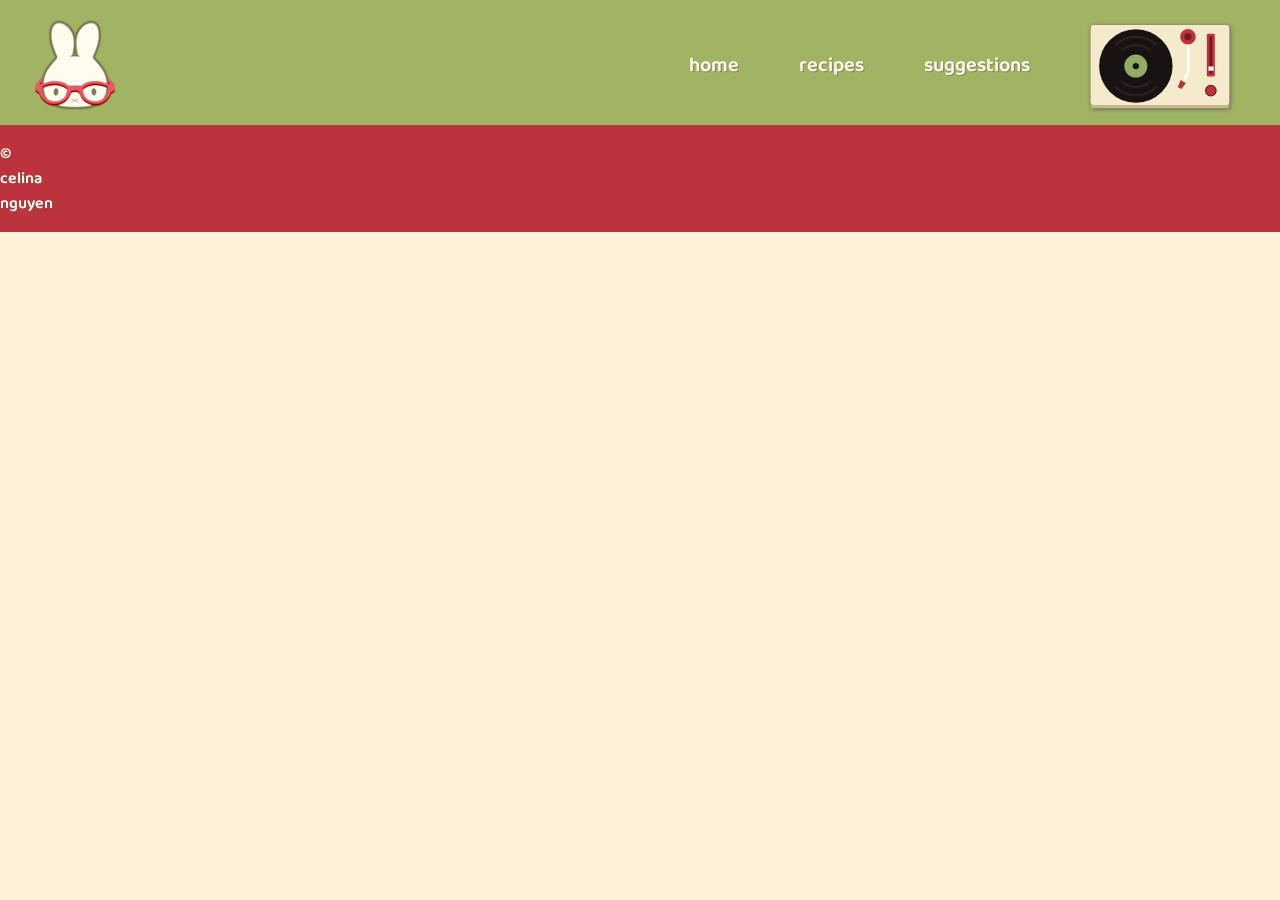
==== pages/recipes.html @ 21fe906d "Duplicate template to recipes (TBD)" ====
<!DOCTYPE html>
<html lang="en">
<head>
    <meta charset="UTF-8">
        <meta name="viewport" content="width=device-width, initial-scale=1.0">
        <title>Matcha Made . ݁₊ ⊹ . ݁˖ . ݁</title>
        <link rel="stylesheet" href="../style.css">
        <link rel="stylesheet" href="../record-player.css">
        <link href="https://fonts.googleapis.com/css2?family=Baloo+2:wght@400..800&display=swap" rel="stylesheet">
        <link href="https://fonts.googleapis.com/css2?family=Playfair+Display:ital,wght@0,400..900;1,400..900&display=swap" rel="stylesheet">
        <meta name="viewport" content="width=device-width, initial-scale=1.0">
</head>

<body>
    <!-- header -->
    <div class="header">
        <div class="left-items">
            <img class="logo" src="/assets/logo_red.png" alt="Logo of Matcha Made">
            <!-- record player -->
             

        </div>
                <div class="playerdiv">
                    <div class="player">
                        <div class="record">
                        <div class="label"></div>
                        </div>
                        <div class="tone-arm">
                        <div class="control"></div>
                        </div>
                        <button class="button"></button>
                        <div class="slider-container">
                            <!-- volume slider -->
                        <input type="range" class="slider" min="0" max="1" step="0.1" value="0.1"/>
                        </div>
                    </div>
                </div>


            <audio loop class="my-song" src="/assets/ripples by bea (instrumental).mp3" preload="auto"></audio>
        
         <div class="right-links">
            <div class="home">
                <a href="../index.html">home</a>
            </div>
            <div class="recipes">
                <a href="../pages/recipes.html">recipes</a>
            </div>
            <div class="suggestions">
                <a href="../pages/suggestions.html">suggestions</a>
            </div>
         </div>
        </div>
    </div>
    <div class="lace-trim-container"></div>

    <!-- footer -->
    <div class="footer">
        <div class="copyright">
            <p>© celina nguyen</p>
        </div>
        <div class="madewithlove">
            <p>made with love</p>
        </div>
        
</div>

</body>  
</html>
    
</body>
</html>
---- style.css ----
.red{
    color: #bb333d;
}
.green{
    color: #a0b464;
}
.greenText{
    color: #7b9e43;
}
.beige{
    color: #FCF2D7;
}
.brown{
    color: #635A4E;
}
.offWhite{
    color: #FFFBEF;
}

body {
    height: 100vh;
    width: 100vw;
    margin: 0;
    display: flex;
    flex-direction: column;
    font-family: 'Baloo 2', sans-serif;
    background-color: #FCF2D7;
    color: #635A4E;

    /* hides horizontal scroll bar */
    overflow-x: hidden;
    
}

/* titles for about/benefits/showcase */
h2 {
    color: #bb333d;
    font-family: 'Cormorant Garamond';
    font-size: 54px;
    writing-mode: vertical-rl;
    text-orientation: upright;
    filter: drop-shadow(2px 2px 1px #635a4e81);

}

/* green header with logo and links */
.header{
    display: flex;
    justify-content: space-between;
    align-items: center;
    background-color: #a0b464;
    padding-bottom: 10px;
    max-height: 130px;

}

.playerdiv {
    position: absolute;
    right: 120px;
}

.logo {
    height: auto;
    width: 90px;
}

.left-items{
    padding: 0;
    display: flex;
    margin: 30px;
    justify-content: space-between;
}

.right-links{
    padding-right: 200px;
    margin: 50px;
    display: flex;
    gap: 60px;
    font-size: 20px;
    justify-content: center;
    filter: drop-shadow(1px 1px 0.5px #635a4e81);

    
}

.lace-trim-container {
    display: flex;
    align-items: center;
    justify-content: center;
    margin-top: -15px;
    z-index: 2;

}

.dots {
    display: flex;
    align-items: center;
    justify-content: center;
    transform: translate(0, -51%);
    
    filter: drop-shadow(1px 1px 2px #635a4e3b);
    z-index: -20;
    
}

.dots img {
    width: 117%;
    height: auto;
}

.midsection-lace {
    display: flex;
    align-items: center;
    justify-content: center;
    z-index: 1;

    height: auto;
    max-width: 100%;
    margin-top: -120px;
    margin-bottom: 90px;
}


.lace-trim-footer-container {
    display: flex;
    align-items: center;
    justify-content: center;
    margin-bottom: -10px;
    z-index: 1;

}


.midsection-lace img {
    max-width: 100%;
    height: auto;

}

.lace-trim-container img,
.lace-trim-footer-container img {
    max-width: 100%;
    height: auto;
    display: block;
    overflow: hidden;
}


/* big quote area (midsection?) */
.main {
    font-size: 54px;
    margin: 100px;
    flex-wrap: wrap;
    display: flex;
    justify-content: center;
    font-weight: bold;
    max-height: 300px;
}

.quote-in-lace {
    display: flex;
    justify-content: center;
    align-items: center;
    font-size: 36px;
    font-weight: 700;
    
}

.lace-label {
    width: 25%;
    height: auto;
}

.lace-label {
    display: flex;
    align-items: center;
    justify-content: center;
    
    
    filter: drop-shadow(2px 2px 2px #635a4e31);
    z-index: -20;
    

}

.main2 {
    justify-content: center;
    align-items: center;
    display: flex;

    transform: translate(-25%, 25%);
    filter: drop-shadow(1px 1px 1px #635a4e81);
}

.quote {
    display: inline-block;
    text-align: center;
    filter: drop-shadow(1px 1px 1px #635a4e81);
}

.quote {
    display: inline-block;
    width: fit-content;
    padding-right: 5px;
    white-space: nowrap;
    overflow: hidden;
    border-right: 5px solid #635A4E;
    animation: 
        typing 3.8s,
        cursor 0.8s step-end infinite alternate;
}

@keyframes cursor {
    50% { border-color: transparent; } 
}
@keyframes typing {
    from { width: 0%; }
    to { width: 76%; }
}

a {
    font-weight: 600;
    text-decoration: none;
    color: #FFFBEF;
    
}

.right-links div {
    position: relative;
    overflow: hidden;
}
.home a::before,
.recipes a::before,
.suggestions a::before {
    content: "";
    position: absolute;
    width: 100%;
    height: 2.5px;
    border-radius: 10px;
    background-color: #FFFBEF;
    bottom: 0;
    left: 0;
    transform-origin: right;
    transform: scaleX(0);
    transition: transform 300ms ease-in-out;
    filter: drop-shadow(1px 1px 0.5px #635a4e81);

}

.home a:hover::before,
.recipes a:hover::before,
.suggestions a:hover::before {
    transform-origin: left;
    transform: scaleX(1);
}

.home a:hover, 
.recipes a:hover, 
.suggestions a:hover {
    color: #FFFBEF;
}




/* list customization */

ul {
    list-style-position: outside;
    word-spacing: 5px;
    font-size: 18px;
    list-style: none;
    
}

/* before item list */
ul li::before {
    content: "✤ ";
    color: #bb333d;
    width: 1em;

}

/* hover text transition */
.hover-container {
    position: relative;
    width: 200px;
    overflow: hidden;
}

.hover-description {
    max-height: 0;
    overflow: hidden;
    transition: max-height 1.4s ease;
    text-align: justify; 

    
}

.hover-text {
    font-weight: 500;
    cursor: pointer;
    font-size: 18px;
}

.hover-container:hover .hover-description {
    max-height: 500px;
}

/* about and benefits   */
.about-benefits {

    display: flex;
    justify-content: space-around;
    padding-right: 150px;
    padding-left: 150px;
    gap: 0;
    filter: drop-shadow(1px 1px 0.5px #635a4e81);

}

.about-div {
    margin: auto;
    display: flex;
    max-width: 500px;
    margin-left: 200px;
}
.benefits-div {
    margin-right: 400px;
    display: flex;
    max-width: 1000px;
}

.listBenefits {
    display: flex;
    margin: auto;
    justify-content: center;

}

.about {
    margin: auto;
    text-align: justify; 
    font-size: 18px;
    
}

/* container for matcha */

.showcase {
    display: flex;
    justify-content: space-around;
    margin-bottom: 100px;
    
}

.showcase-div {
    margin-inline-end: auto;
    display: flex;
    gap: 40px;
    align-items: center;

    max-width: 1800px;
    flex-wrap: wrap;
    
}

.matcha-description {
    display: flex;
    justify-content: center;
    align-items: left;
    flex-direction: column;
    filter: drop-shadow(1px 1px 0.5px #635a4e81);

    
    
}
.container {
    display: flex;
    margin: auto;
    align-items: center;
}

.row-2 {
    padding-left: 206px;
    display: flex;
    margin: auto;
    align-items: center;
    gap: 60px;
    max-width: 1800px;

}

.product-name{
    text-align: center;
    width: 100%;
    font-weight: bold;
    font-size: 20px;
    display: flex;
    justify-content: center;
    flex-wrap: wrap;
    filter: drop-shadow(1px 1px 1px #635a4e81);
    
}

.matcha {
    /* (offset-x offset-y blur-radius) */
    filter: drop-shadow(2px 2px 3px #635A4E);
}
.attributes {
    padding-top: 10px;
    padding-left: 30px;
    padding-right: 30px;
    border: 2px solid #635A4E;
    border-radius: 15px;
    display: flex;
    justify-content: center;
    flex-direction: column;
    max-width: 200px;
    max-width: 100%;
}

.stats-and-stars {
    display: flex;
}
.stats,
.stars {
    display: flex;
    flex-direction: column;
    padding: 20px;
}

.stats p,
.stars p {
    /* adjusts top and bottom margin negatively */
    margin: -1px 0; 
    font-weight: bold;
}



.description-title {
    display: flex;
    font-size: 20px;
    filter: drop-shadow(1px 1px 0.5px #635a4e81);
}

.description {
    display: flex;
    justify-content: center;
    flex-wrap: wrap;
    max-width: 400px;
    text-align: justify;
    
}
.buy {
    position: relative;
    display: inline-block; 
}

.buy a {
    color: #635A4E;
    border: 2px solid #635A4E;
    max-width: 100px;
    border-radius: 5px;
    text-align: center;
    padding: 0 10px;
    
    position: relative;
    z-index: 1;
    transition: 300ms;

    transition: 300ms;
}

.buy a::before {
    content: '';
    position: absolute;
    width: 100%;
    height: 100%; 
    background: #635A4E; 
    top: 0;
    left: 0;
    z-index: -1; 
    transition: transform 500ms ease; 
    transform-origin: right; 
    transform: scaleX(0); 
}

.buy a:hover::before {
    transform-origin: left;
    transition: transform 500ms ease;
    transform: scaleX(1);
}

.buy a:hover {
    color: #FCF2D7;
}

/* footer */
.footer{
    display: flex;
    font-weight: 600;
    gap: 1500px;
    justify-content: space-around;
    align-items: center;
    background-color: #bb333d;
    width: 100%;
    color: #FFFBEF;
}

.copyright,
.madewithlove {
    filter: drop-shadow(1px 1px 0.5px #635a4e81);
}
---- record-player.css ----
.playerdiv {
    transform: scale(0.42);
    transform-origin: top left;
    filter: drop-shadow(2px 2px 5px #635A4E);

}


.player {
  background-color: #f5eacc;
  width: 330px;
  height: 190px;
  position: absolute;
  transform: translate(-50%, -50%);
  left: 50%;
  top: 50%;
  border-radius: 8px;
  box-shadow: 0 8px 0 0 #c4b68e;
}
.record {
  height: 175px;
  width: 175px;
  background-color: #181312;
  border-radius: 50%;
  position: absolute;
  top: 10px;
  left: 20px;
  display: flex;
  align-items: center;
  justify-content: center;
}
.record:before,
.record:after {
  position: absolute;
  content: "";
  border: 5px solid transparent;
  border-top-color: #2c2424;
  border-bottom-color: #2c2424;
  border-radius: 50%;
}
.record:before {
  height: 135px;
  width: 135px;
}
.record:after {
  height: 95px;
  width: 95px;
}
.label {
  background-color: #181312;
  height: 15px;
  width: 15px;
  border: 20px solid #90ac65;
  border-radius: 50%;
}
.tone-arm {
  height: 90px;
  width: 6px;
  background-color: #ffffff;
  position: absolute;
  top: 25px;
  right: 95px;
  transition: 1s;
  transform-origin: top;
}
.control {
  background-color: #741b21;
  height: 17px;
  width: 17px;
  border: 10px solid #bb333d;
  border-radius: 50%;
  position: absolute;
  top: -16px;
  left: -16px;
}
.tone-arm:before {
  content: "";
  height: 40px;
  width: 6px;
  background-color: #ffffff;
  position: absolute;
  transform: rotate(30deg);
  bottom: -36px;
  right: 10px;
}
.tone-arm:after {
  content: "";
  position: absolute;
  height: 0;
  width: 10px;
  border-top: 18px solid #bb333d;
  border-left: 2px solid transparent;
  border-right: 2px solid transparent;
  top: 108px;
  right: 12.5px;
  transform: rotate(30deg);
}
.button {
  height: 28px;
  width: 28px;
  background-color: #bb333d;
  border-radius: 50%;
  position: absolute;
  bottom: 20px;
  right: 30px;
  border: none;
  border: 3.5px solid #741b21;
  outline: none;
  cursor: pointer;
}
.slider {
  -webkit-appearance: none;
  appearance: none;
  transform: rotate(-90deg);
  width: 90px;
  height: 7px;
  position: absolute;
  left: 233px;
  top: 60px;
  background-color: #741b21;
  outline: none;
  border-radius: 3px;
  border: 6px solid #bb333d;
}
.slider::-webkit-slider-thumb {
  -webkit-appearance: none;
  appearance: none;
  width: 10px;
  height: 12px;
  background-color: #ffffff;
  cursor: pointer;
}
.play {
  transform: rotate(30deg);
  transform-origin: top;
  transition: 1s;
}
.on {
  animation: spin 3s 1s linear infinite;
}
@keyframes spin {
  100% {
    transform: rotate(360deg);
  }
}
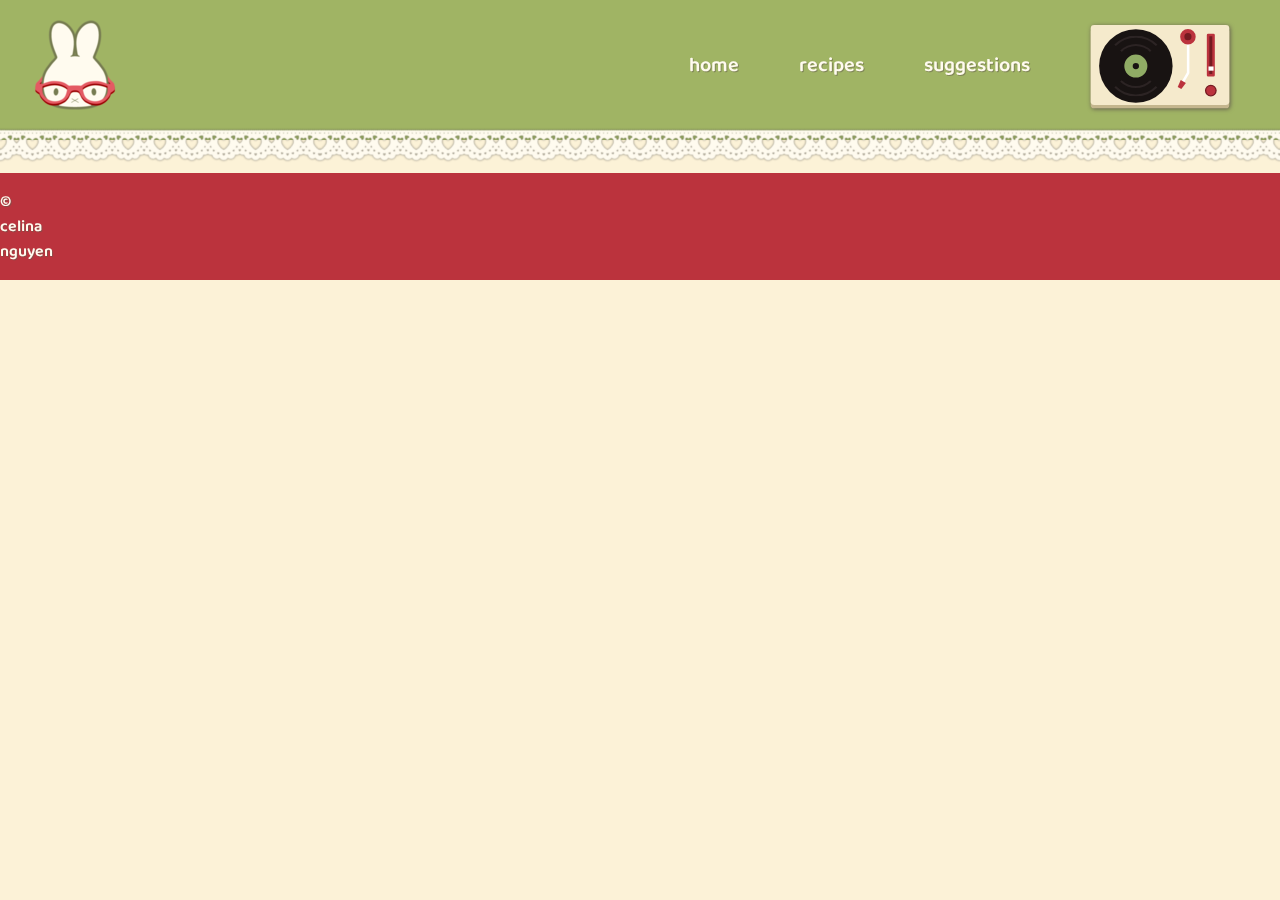
==== commit ea2c6413: "Fix: directory for js link" ====
--- a/pages/recipes.html
+++ b/pages/recipes.html
@@ -53,7 +53,7 @@
         </div>
     </div>
     <div class="lace-trim-container"></div>
-
+    <script src="../script.js"></script>
     <!-- footer -->
     <div class="footer">
         <div class="copyright">
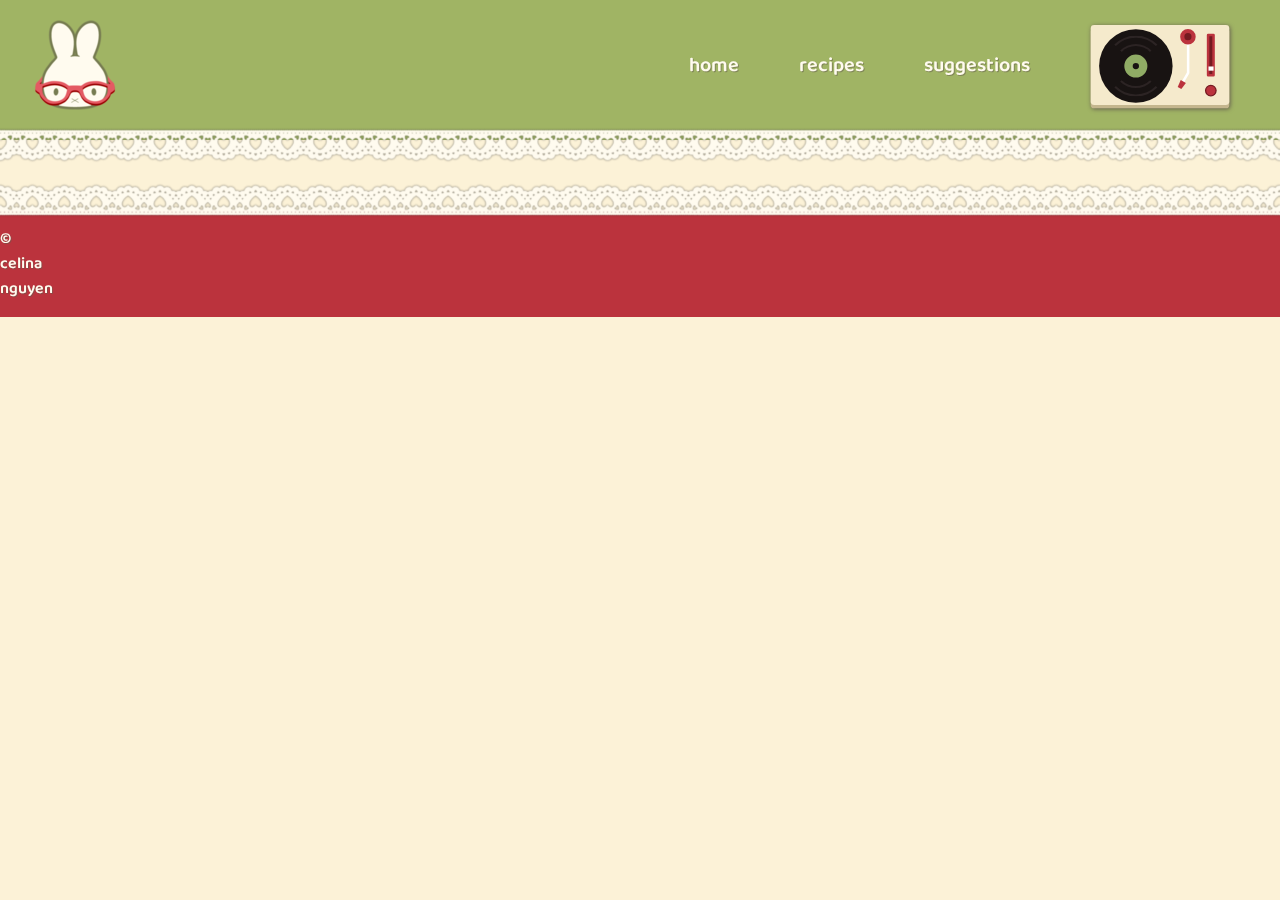
==== commit bada8c3a: "Add submission box" ====
--- a/pages/recipes.html
+++ b/pages/recipes.html
@@ -50,9 +50,9 @@
                 <a href="../pages/suggestions.html">suggestions</a>
             </div>
          </div>
-        </div>
     </div>
     <div class="lace-trim-container"></div>
+    <div class="lace-trim-footer-container"></div>
     <script src="../script.js"></script>
     <!-- footer -->
     <div class="footer">
--- a/style.css
+++ b/style.css
@@ -513,3 +513,19 @@
 .madewithlove {
     filter: drop-shadow(1px 1px 0.5px #635a4e81);
 }
+
+/* SUGGESTTIONS */
+
+.form-container {
+    display: flex;
+    flex-direction: column;
+    justify-content: center;
+    align-items: center;
+    text-align: left;
+    padding: 100px;
+}
+
+
+
+
+
